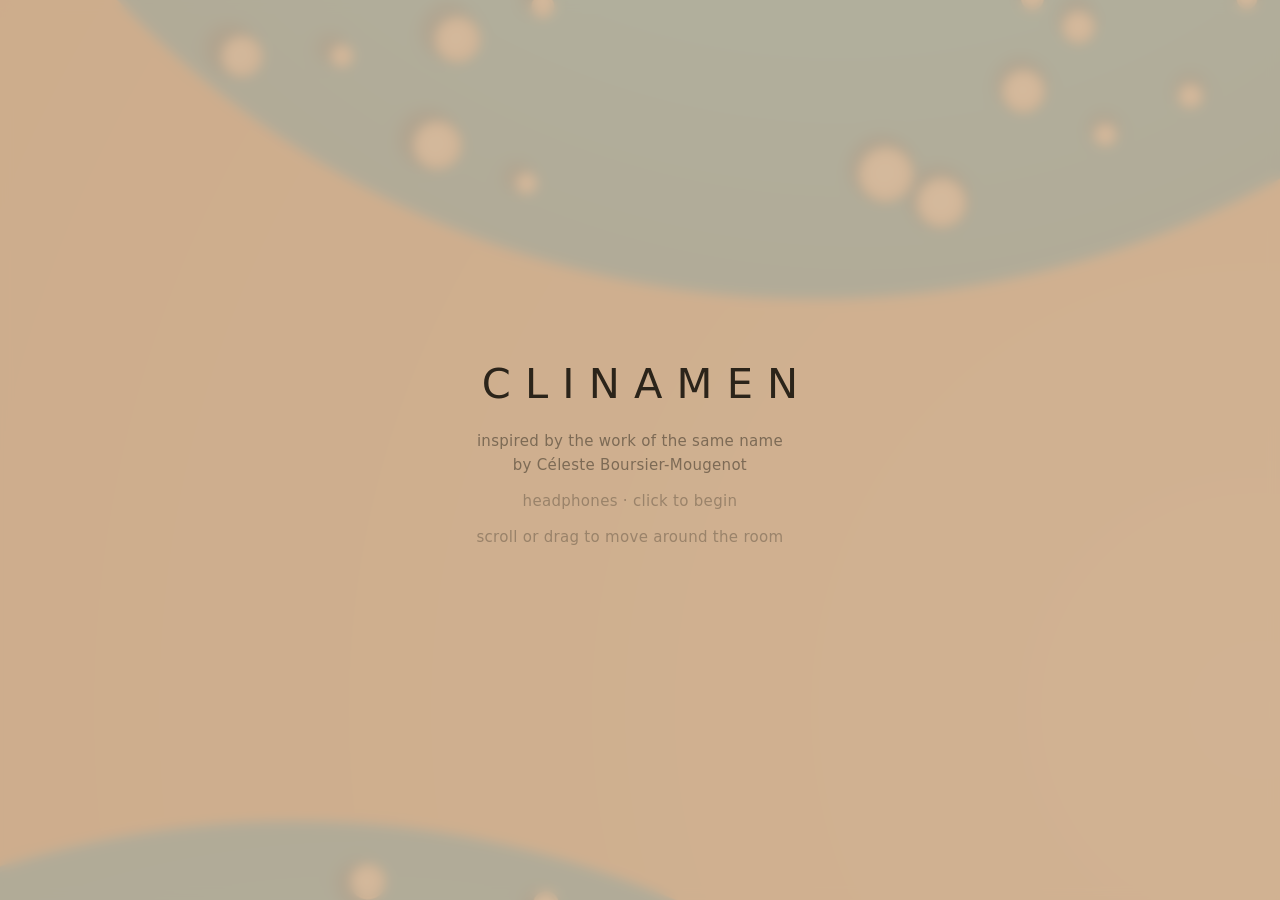
==== show/clinamen/index.html @ e20f314b "clinamen $ rsync -av --del ~/src/2026/clinamen/dist show/clinamen" ====
<!doctype html>
<html lang="en">
  <head>
    <meta charset="utf-8" />
    <meta name="viewport" content="width=device-width, initial-scale=1, viewport-fit=cover" />
    <title>clinamen</title>
    <!-- Inline, so the built site stays two files and no host has to be told
         where a favicon lives. A basin in the floor, at the two colours the
         canvas paints them. -->
    <link
      rel="icon"
      href="data:image/svg+xml,%3Csvg xmlns='http://www.w3.org/2000/svg' viewBox='0 0 32 32'%3E%3Crect width='32' height='32' fill='%23cda687'/%3E%3Ccircle cx='16' cy='16' r='9' fill='%2304a8e6'/%3E%3C/svg%3E"
    />
    <style>
      :root {
        color-scheme: light;
      }
      html,
      body {
        margin: 0;
        min-height: 100%;
        /* Birch, matching the floor the canvas paints. */
        background: #cda687;
        /* The canvas owns the viewport; panning is handled by the app rather
           than by a scrollable document. `touch-action` belongs here and not
           on the canvas: it is read off whatever a finger lands on, and the
           first thing a finger lands on is the veil over the top of it. */
        overflow: hidden;
        overscroll-behavior: none;
        touch-action: none;
      }
      /* The canvas is the window, not the world: it stays put over the
         viewport and the floor moves under it. */
      canvas {
        position: fixed;
        inset: 0;
        display: block;
        width: 100%;
        height: 100%;
        /* The floor can be taken hold of and pulled. */
        cursor: grab;
      }
      body.dragging,
      body.dragging canvas {
        cursor: grabbing;
      }
      #veil {
        position: fixed;
        inset: 0;
        display: grid;
        place-content: center;
        gap: 0.75rem;
        text-align: center;
        background: rgba(206, 175, 143, 0.86);
        backdrop-filter: blur(6px);
        color: #4a4032;
        font: 400 15px/1.6 ui-sans-serif, system-ui, -apple-system, sans-serif;
        letter-spacing: 0.02em;
        cursor: pointer;
        transition: opacity 900ms ease;
      }
      #veil h1 {
        margin: 0;
        font-weight: 300;
        font-size: 2.6rem;
        letter-spacing: 0.34em;
        text-indent: 0.34em;
        color: #2b241a;
      }
      #veil p {
        margin: 0;
        max-width: 34ch;
        opacity: 0.62;
      }
      /* The instructions, under the attribution and quieter than it. */
      #veil .aside {
        opacity: 0.4;
      }
      #veil.gone {
        opacity: 0;
        pointer-events: none;
      }
      #hud {
        position: fixed;
        left: 14px;
        bottom: 12px;
        color: #574833;
        font: 400 11px/1.5 ui-monospace, SFMono-Regular, Menlo, monospace;
        letter-spacing: 0.06em;
        opacity: 0;
        transition: opacity 400ms ease;
        pointer-events: none;
        white-space: pre;
      }
      #hud.on {
        opacity: 0.75;
      }
    </style>
    <script type="module" crossorigin src="./assets/main-CLU9P0WR.js"></script>
    <link rel="modulepreload" crossorigin href="./assets/sim-B88PxYSu.js">
  </head>
  <body>
    <canvas id="stage"></canvas>
    <div id="veil">
      <h1>CLINAMEN</h1>
      <p>inspired by the work of the same name by Céleste Boursier-Mougenot</p>
      <p class="aside">headphones · click to begin</p>
      <p class="aside">scroll or drag to move around the room</p>
    </div>
    <div id="hud"></div>
  </body>
</html>
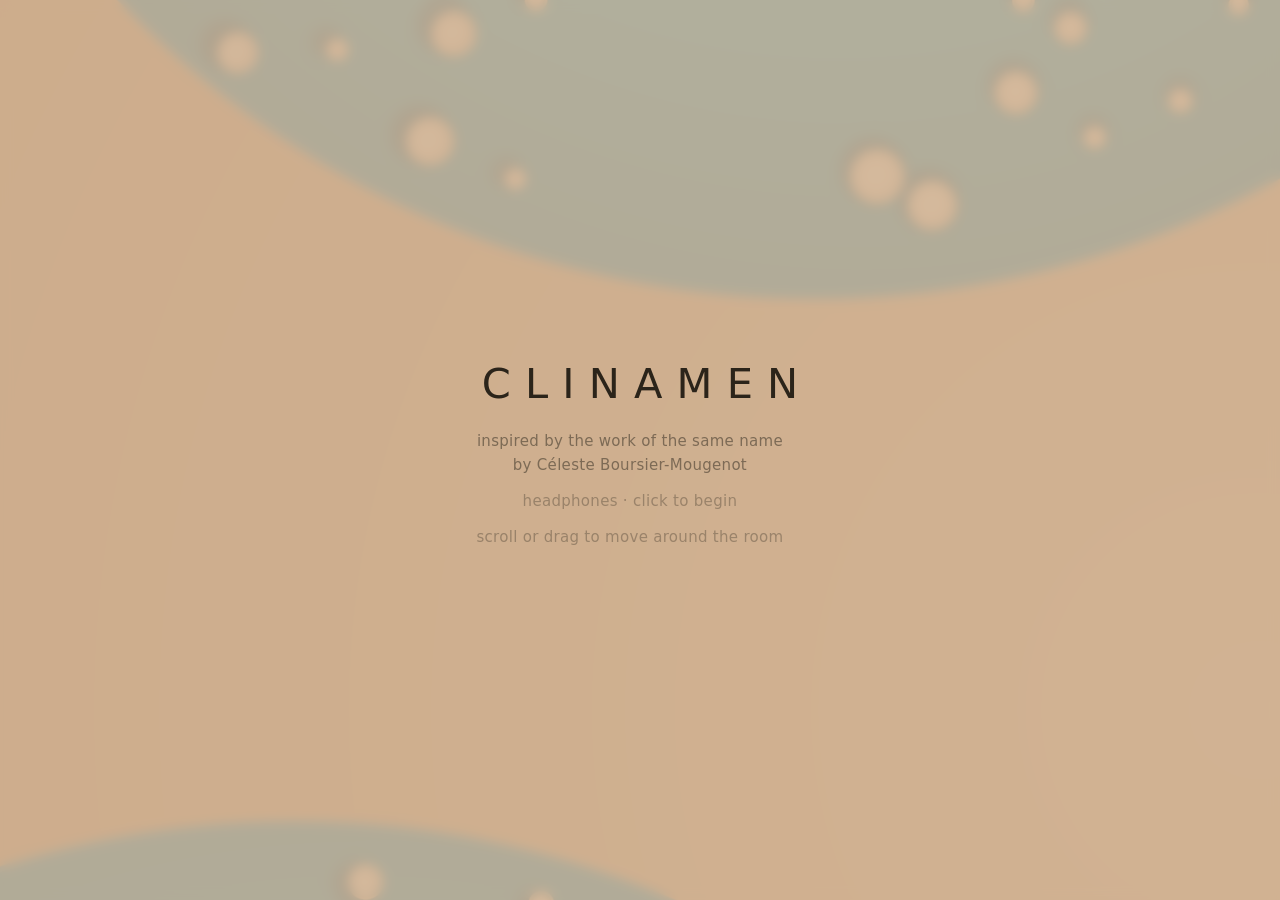
==== commit 886a5627: "clinamen deploy" ====
--- a/show/clinamen/index.html
+++ b/show/clinamen/index.html
@@ -96,7 +96,7 @@
         opacity: 0.75;
       }
     </style>
-    <script type="module" crossorigin src="./assets/main-CLU9P0WR.js"></script>
+    <script type="module" crossorigin src="./assets/main-ClTJKAot.js"></script>
     <link rel="modulepreload" crossorigin href="./assets/sim-B88PxYSu.js">
   </head>
   <body>
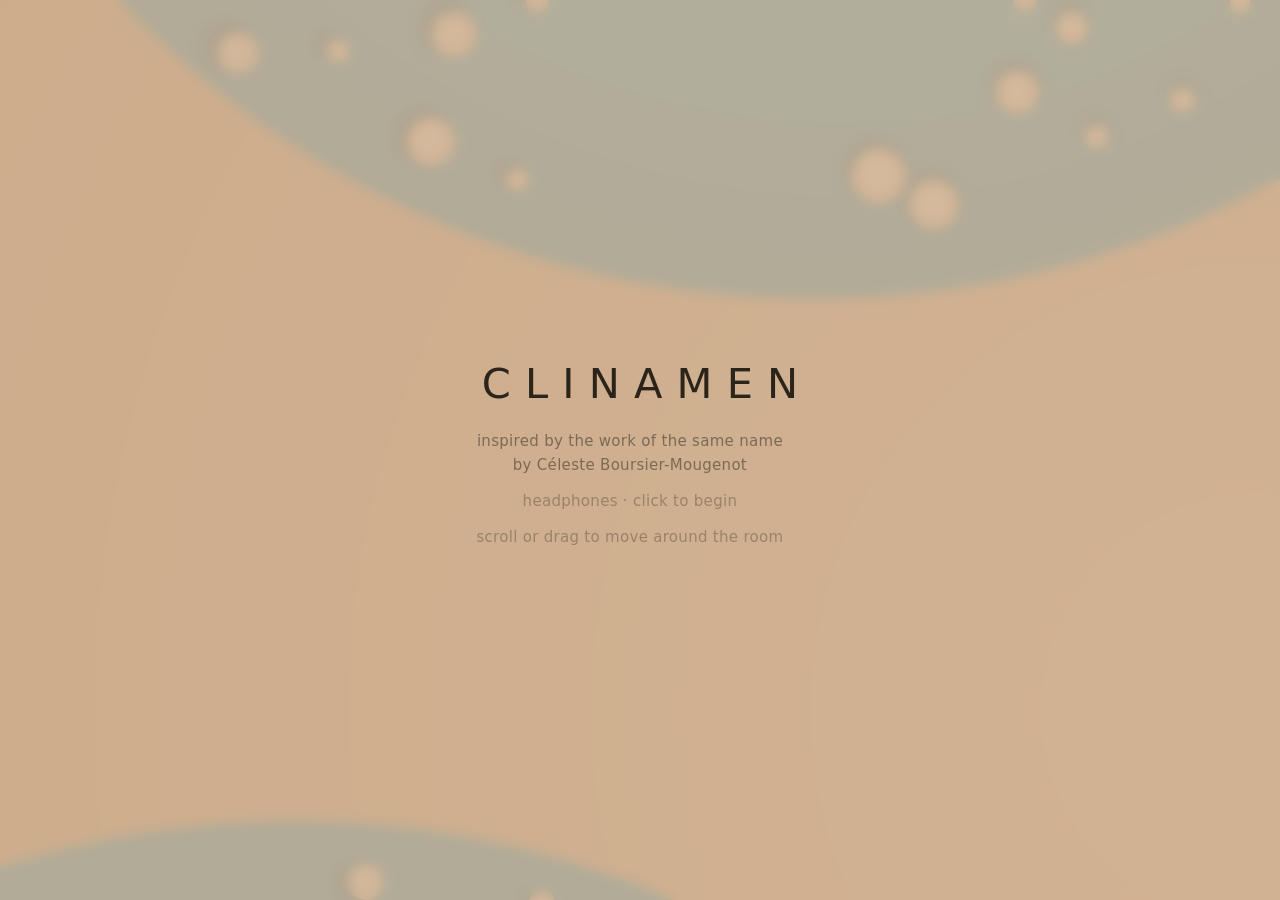
==== commit 09eec6f2: "clinamen deploy" ====
--- a/show/clinamen/index.html
+++ b/show/clinamen/index.html
@@ -96,7 +96,7 @@
         opacity: 0.75;
       }
     </style>
-    <script type="module" crossorigin src="./assets/main-ClTJKAot.js"></script>
+    <script type="module" crossorigin src="./assets/main-DxfCeuBP.js"></script>
     <link rel="modulepreload" crossorigin href="./assets/sim-B88PxYSu.js">
   </head>
   <body>
